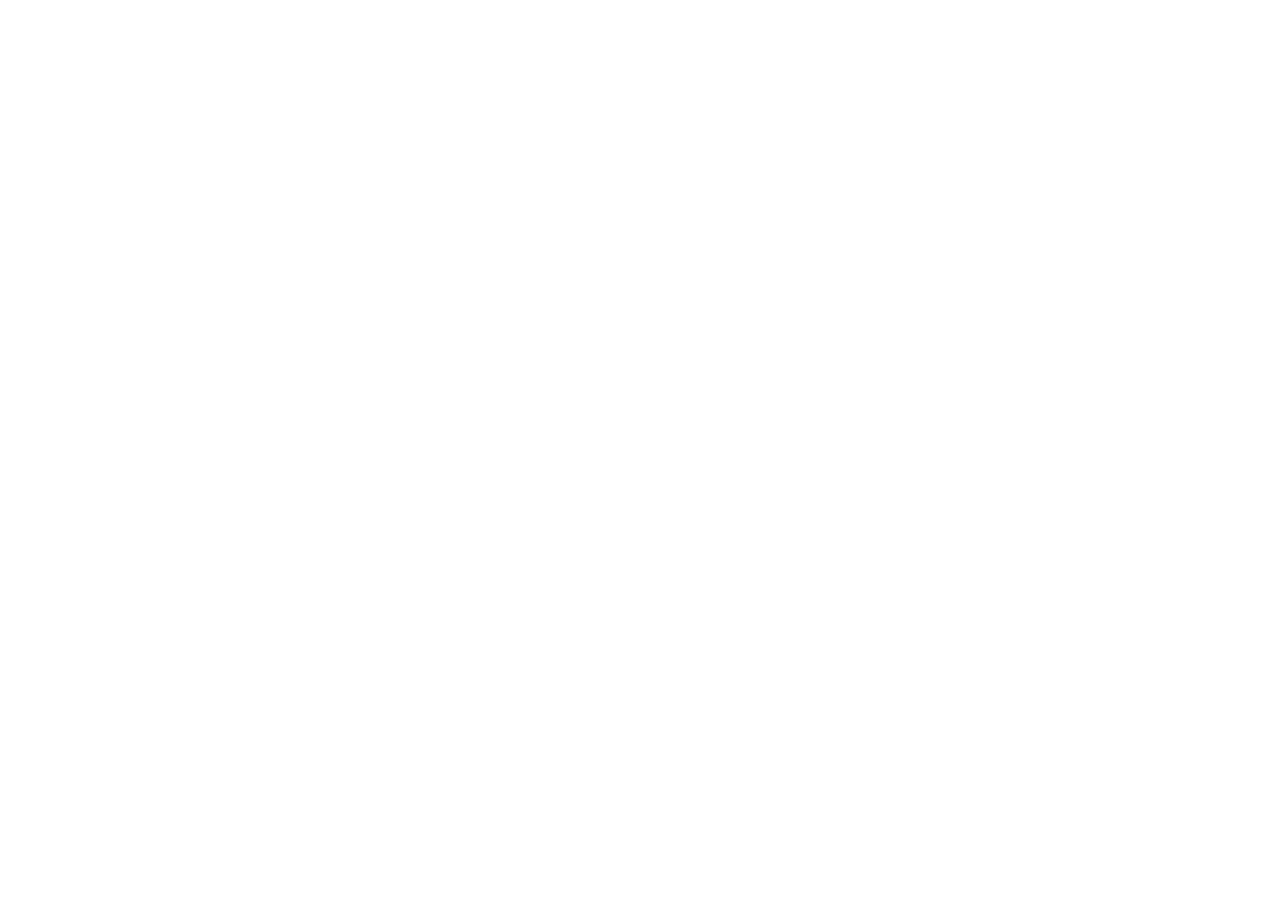
==== about.html @ ce303f81 "Updated Navigation, Header, Favicon" ====
<!DOCTYPE html>
<html lang="en">
<head>
    <title>What is Comoto</title>
    <link rel="icon" href="komodoLogo.png" >
    <meta charset="UTF-8">
    <meta name="viewport" content="width=device-width, initial-scale=1">
</head>
<body>
    
</body>
</html>
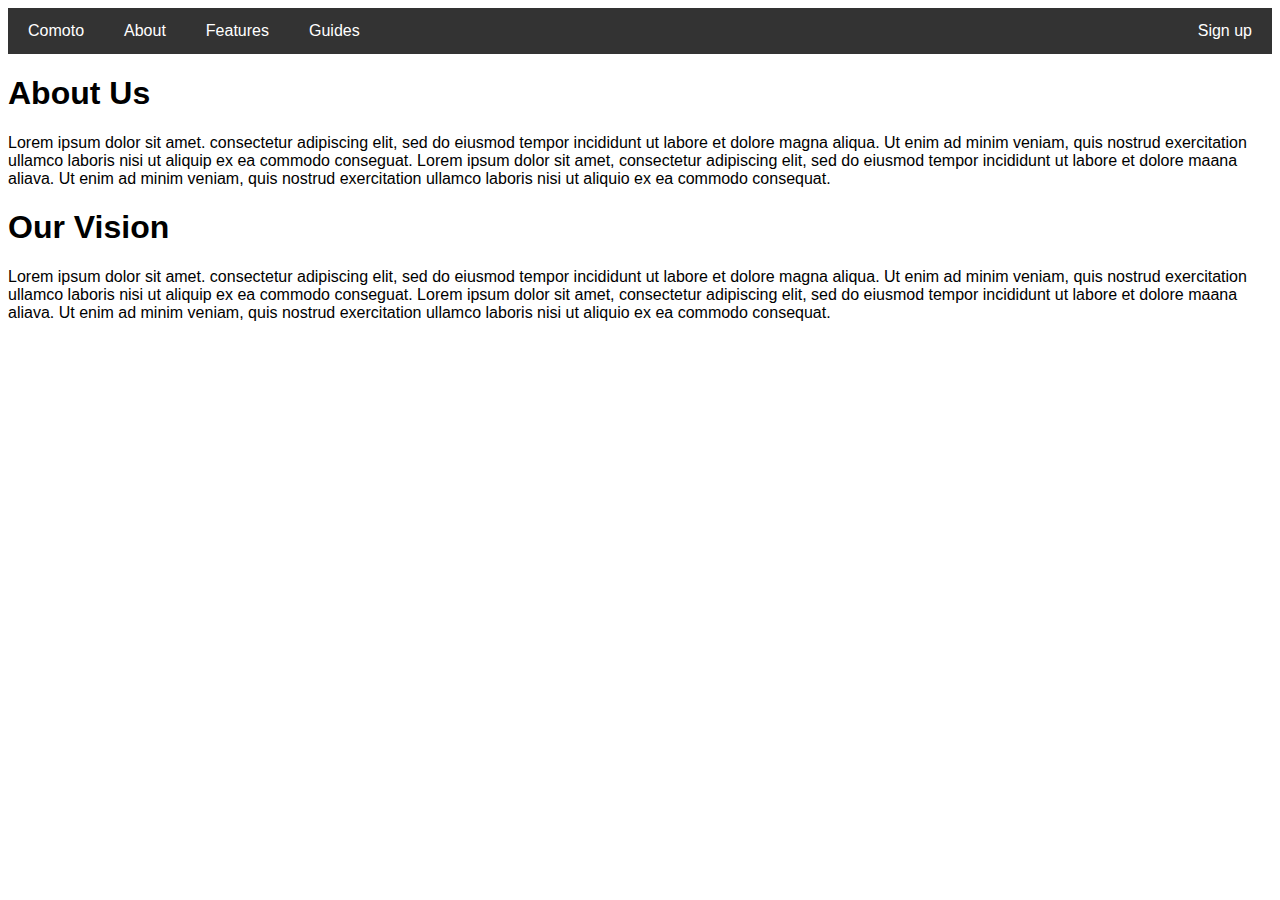
==== commit 0f229525: "Navbar functionality & ReadMe update" ====
--- a/about.html
+++ b/about.html
@@ -5,8 +5,43 @@
     <link rel="icon" href="komodoLogo.png" >
     <meta charset="UTF-8">
     <meta name="viewport" content="width=device-width, initial-scale=1">
+    <link rel="stylesheet" href="styles.css">
 </head>
 <body>
-    
+    <div class="navbar">
+        <a href="index.html">Comoto</a>
+        <a href="about.html">About</a>
+        <a href="features.html">Features</a>
+        <a href="guides.html">Guides</a>
+        <a href="signup.html" class="right">Sign up</a>
+     </div>
+    <div>
+        <section class ="About">
+            <h1>About Us</h1>
+            <p>
+                Lorem ipsum dolor sit amet. consectetur adipiscing elit, sed do eiusmod tempor
+incididunt ut labore et dolore magna aliqua.
+Ut enim ad minim veniam, quis nostrud exercitation ullamco laboris nisi ut aliquip ex
+ea commodo conseguat. Lorem ipsum dolor
+sit amet, consectetur adipiscing elit, sed do eiusmod tempor incididunt ut labore et
+dolore maana aliava. Ut enim ad minim
+veniam, quis nostrud exercitation ullamco laboris nisi ut aliquio ex ea commodo
+consequat.
+            </p>
+        </section>
+        <section class ="About">
+            <h1>Our Vision</h1>
+            <p>
+                Lorem ipsum dolor sit amet. consectetur adipiscing elit, sed do eiusmod tempor
+                incididunt ut labore et dolore magna aliqua.
+                Ut enim ad minim veniam, quis nostrud exercitation ullamco laboris nisi ut aliquip ex
+                ea commodo conseguat. Lorem ipsum dolor
+                sit amet, consectetur adipiscing elit, sed do eiusmod tempor incididunt ut labore et
+                dolore maana aliava. Ut enim ad minim
+                veniam, quis nostrud exercitation ullamco laboris nisi ut aliquio ex ea commodo
+                consequat.
+            </p>
+        </section>
+    </div>
 </body>
 </html>--- a/styles.css
+++ b/styles.css
@@ -0,0 +1,104 @@
+body {
+    font-family: Arial, Helvetica, sans-serif;
+
+}
+.header {
+    padding: 50px;
+    text-align: center;
+    background: #d0fafc;
+    color: black; /* text */
+}
+.header h1{
+    font-size: 40px;
+}
+.navbar {
+    overflow: hidden;
+    background-color: #333;
+}
+.navbar a {
+    float: left;
+    display: block;
+    color: white; /* text */
+    text-align: center;
+    padding: 14px 20px;
+    text-decoration: none;
+
+}
+.navbar a.right {
+    float: right;
+}
+.navbar a:hover {
+    background-color: #ddd;
+    color: black; /* text */
+}
+*{
+    box-sizing: border-box;
+}
+.row {
+    display: flex;
+    flex-wrap: wrap;
+}
+/* Can Remove
+.side {
+    flex: 30%;
+    background-color: #f1f1f1;
+    padding: 20px;
+}
+*/
+.hero-image {
+    background-image: linear-gradient(rgba(0,0,0,0.5), rgba(0,0,0,0.5)), url("komodo.jpg");
+    height: 25%;
+    background-position: center;
+    background-repeat: no-repeat;
+    background-size: cover;
+    position: relative;
+}
+.hero-text {
+    text-align: center;
+    position: absolute;
+    top: 50%;
+    left: 50%;
+    transform: translate(-50%,-50%);
+    color: white;
+}
+.main {
+    text-align: center;
+    flex: 70%;
+    background-color: white;
+    padding: 20px;
+    margin-bottom: 350px;
+}
+
+/* Responsive layout for when screen is less than 700px wide - columns */
+@media screen and (max-width: 700px){
+    .row {
+        flex-direction: column;
+    }
+    .main {
+        margin-bottom: 1%;
+    }
+    .hero-image {
+        display: none;
+    }
+    .hero-text {
+        display: none;
+    }
+}
+
+/* Repsonsive layout when screen is less than 400 px wide - Links */
+@media screen and (max-width: 400px){
+    .navbar a {
+        float: none;
+        width: 100%
+    }
+}
+.footer {
+    padding: 20px;
+    text-align: center;
+    background: #d0fafc;;
+}
+.responsive {
+    max-width: 100%;
+    height: auto;
+}
+
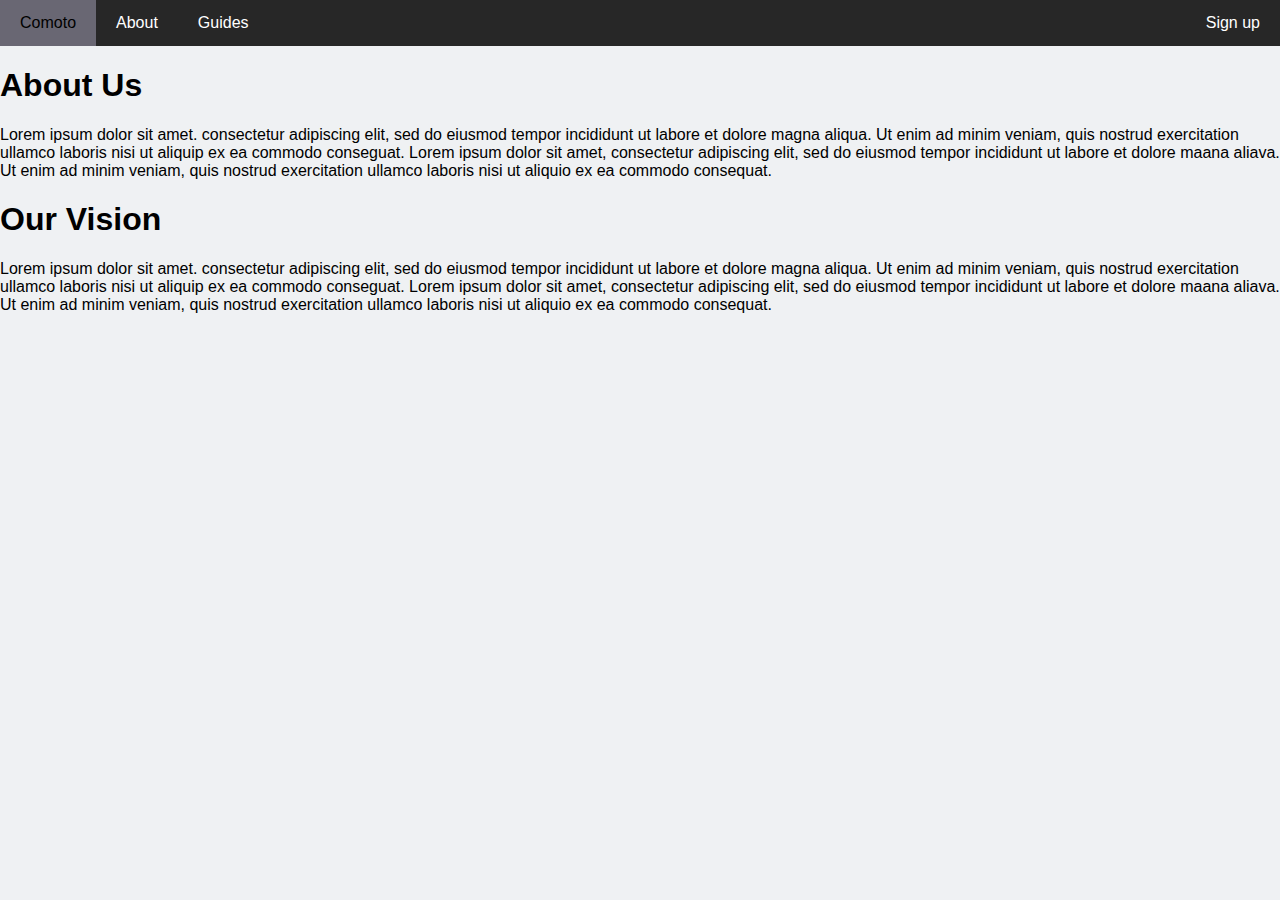
==== commit f3192b9f: "kanban skeleton added in home" ====
--- a/about.html
+++ b/about.html
@@ -11,7 +11,7 @@
     <div class="navbar">
         <a href="index.html">Comoto</a>
         <a href="about.html">About</a>
-        <a href="features.html">Features</a>
+        <!-- <a href="features.html">Features</a> -->
         <a href="guides.html">Guides</a>
         <a href="signup.html" class="right">Sign up</a>
      </div>
--- a/styles.css
+++ b/styles.css
@@ -1,6 +1,7 @@
 body {
     font-family: Arial, Helvetica, sans-serif;
-
+    background-color: #EFF1F3;
+    margin: 0px;
 }
 .header {
     padding: 50px;
@@ -13,7 +14,7 @@
 }
 .navbar {
     overflow: hidden;
-    background-color: #333;
+    background-color: #272727;
 }
 .navbar a {
     float: left;
@@ -28,8 +29,17 @@
     float: right;
 }
 .navbar a:hover {
-    background-color: #ddd;
+    background-color: #696773;
     color: black; /* text */
+}
+button {
+    border-radius: 5px;
+    border: 1px solid #000;
+    padding: 10px 20px;
+    background-color: #009FB7;
+    color: #EFF1F3;
+    font-size: 2em;
+    cursor: pointer;
 }
 *{
     box-sizing: border-box;
@@ -45,29 +55,32 @@
     padding: 20px;
 }
 */
-.hero-image {
+/* .hero-image {
     background-image: linear-gradient(rgba(0,0,0,0.5), rgba(0,0,0,0.5)), url("komodo.jpg");
-    height: 25%;
+    height: 500px;
+    width: 1000px;
     background-position: center;
     background-repeat: no-repeat;
     background-size: cover;
     position: relative;
-}
+} */
 .hero-text {
     text-align: center;
     position: absolute;
-    top: 50%;
+    /* top: 50%; */
     left: 50%;
     transform: translate(-50%,-50%);
-    color: white;
+    color: #696773;
 }
 .main {
     text-align: center;
     flex: 70%;
     background-color: white;
     padding: 20px;
+    font-size: 25.2px;
     margin-bottom: 350px;
 }
+
 
 /* Responsive layout for when screen is less than 700px wide - columns */
 @media screen and (max-width: 700px){
